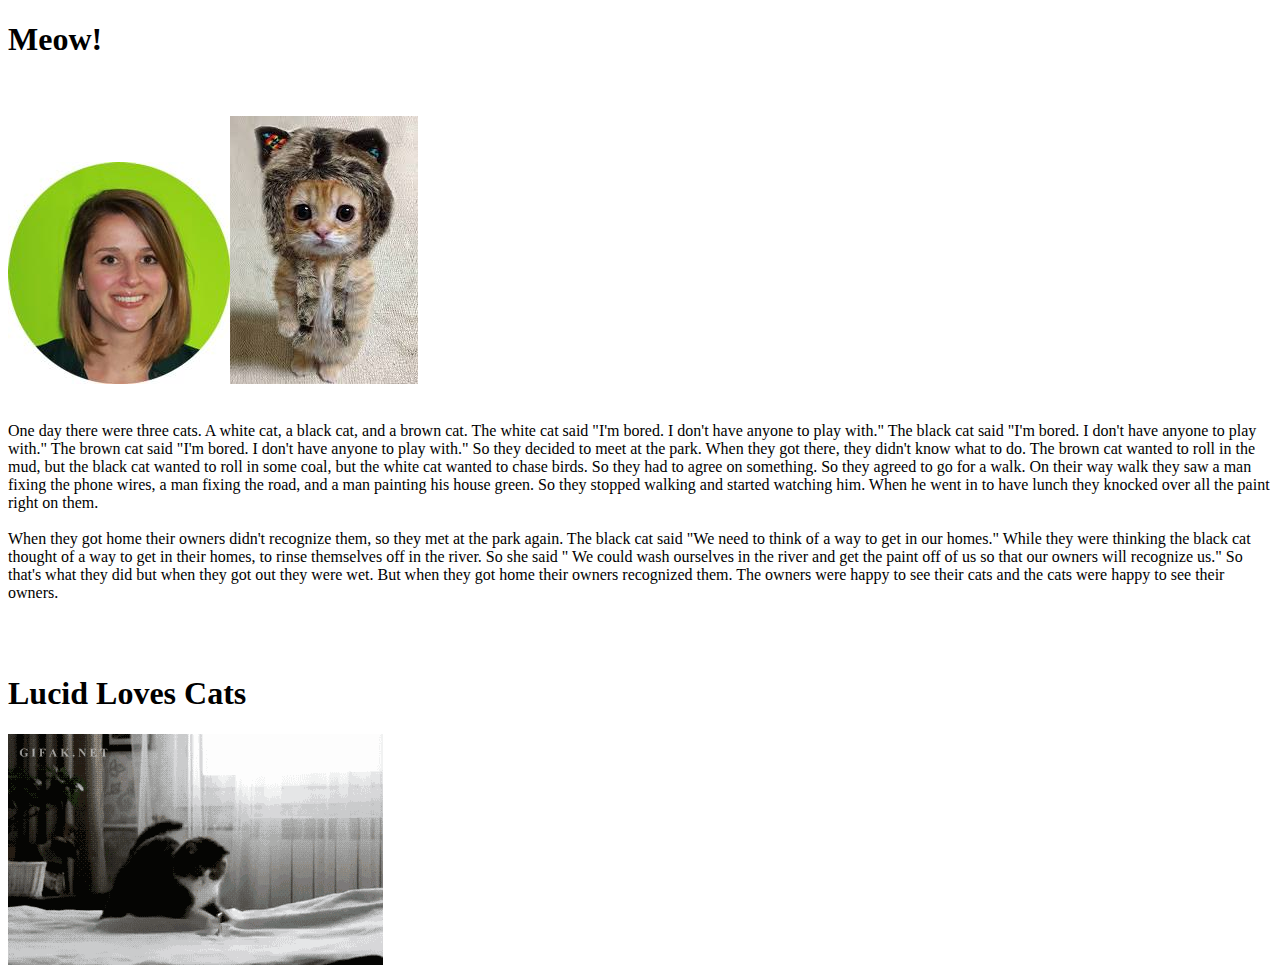
==== index.html @ 3e6a96fc "gif cats" ====
<!DOCTYPE html>
<html>
	<head>
		<title>Jinman is a cat</title>
	</head>
	<body>
		<h1>Meow!</h1>
		<br></br>
		<img class="portrait" src="jinman.jpg"><img class="portrait" src="cat.jpg">
		<br></br>
		<p>One day there were three cats. A white cat, a black cat, and a brown cat. The white cat said "I'm bored. I don't have anyone to play with." The black cat said "I'm bored. I don't have anyone to play with." The brown cat said "I'm bored. I don't have anyone to play with." So they decided to meet at the park. When they got there, they didn't know what to do. The brown cat wanted to roll in the mud, but the black cat wanted to roll in some coal, but the white cat wanted to chase birds. So they had to agree on something. So they agreed to go for a walk. On their way walk they saw a man fixing the phone wires, a man fixing the road, and a man painting his house green. So they stopped walking and started watching him. When he went in to have lunch they knocked over all the paint right on them.<br><br>
When they got home their owners didn't recognize them, so they met at the park again. The black cat said "We need to think of a way to get in our homes." While they were thinking the black cat thought of a way to get in their homes, to rinse themselves off in the river. So she said " We could wash ourselves in the river and get the paint off of us so that our owners will recognize us." So that's what they did but when they got out they were wet. But when they got home their owners recognized them. The owners were happy to see their cats and the cats were happy to see their owners.</p>
	<br></br>
	<h1>Lucid Loves Cats</h1>
	<img class="portrait" src="cat2.gif">
	</body>
</html>
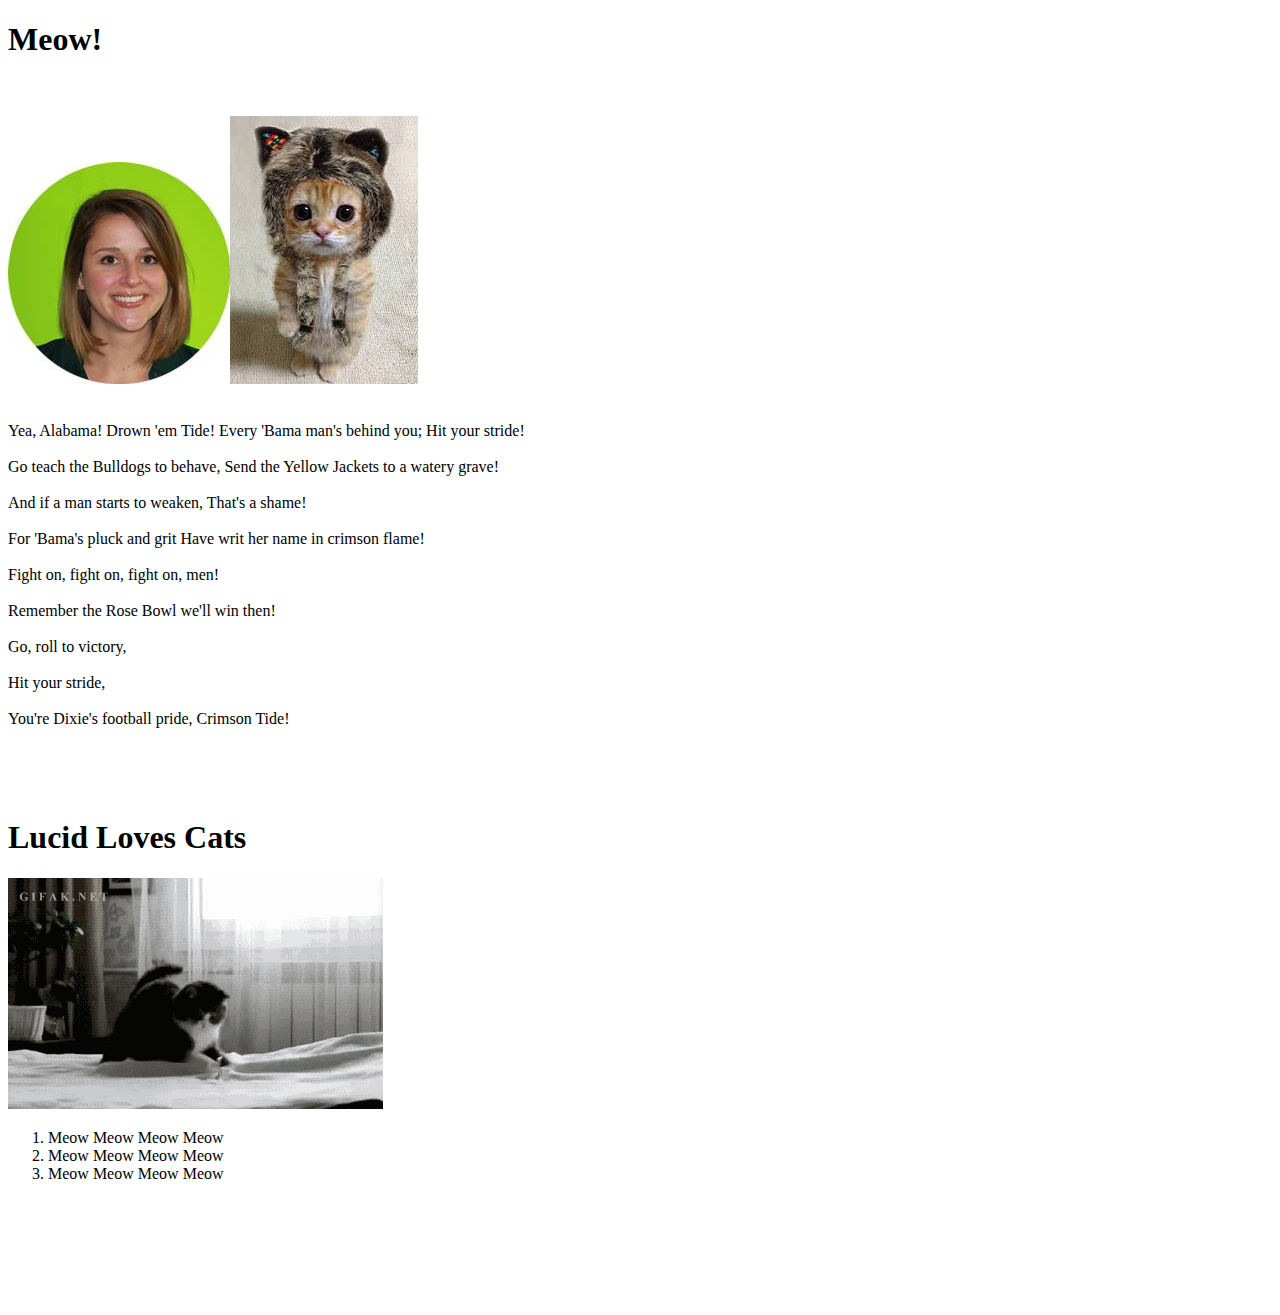
==== commit f1cd974c: "roll tide" ====
--- a/index.html
+++ b/index.html
@@ -8,10 +8,33 @@
 		<br></br>
 		<img class="portrait" src="jinman.jpg"><img class="portrait" src="cat.jpg">
 		<br></br>
-		<p>One day there were three cats. A white cat, a black cat, and a brown cat. The white cat said "I'm bored. I don't have anyone to play with." The black cat said "I'm bored. I don't have anyone to play with." The brown cat said "I'm bored. I don't have anyone to play with." So they decided to meet at the park. When they got there, they didn't know what to do. The brown cat wanted to roll in the mud, but the black cat wanted to roll in some coal, but the white cat wanted to chase birds. So they had to agree on something. So they agreed to go for a walk. On their way walk they saw a man fixing the phone wires, a man fixing the road, and a man painting his house green. So they stopped walking and started watching him. When he went in to have lunch they knocked over all the paint right on them.<br><br>
-When they got home their owners didn't recognize them, so they met at the park again. The black cat said "We need to think of a way to get in our homes." While they were thinking the black cat thought of a way to get in their homes, to rinse themselves off in the river. So she said " We could wash ourselves in the river and get the paint off of us so that our owners will recognize us." So that's what they did but when they got out they were wet. But when they got home their owners recognized them. The owners were happy to see their cats and the cats were happy to see their owners.</p>
+		<p>
+Yea, Alabama! Drown 'em Tide! 
+Every 'Bama man's behind you; 
+Hit your stride! <br><br>
+Go teach the Bulldogs to behave, 
+Send the Yellow Jackets to a watery grave! <br><br>
+And if a man starts to weaken, 
+That's a shame! <br><br>
+For 'Bama's pluck and grit 
+Have writ her name in crimson flame! <br><br>
+Fight on, fight on, fight on, men! <br><br>
+Remember the Rose Bowl we'll win then! <br><br>
+Go, roll to victory, <br><br>
+Hit your stride, <br><br>
+You're Dixie's football pride, Crimson Tide!
+<br><br>
+</p>
 	<br></br>
 	<h1>Lucid Loves Cats</h1>
 	<img class="portrait" src="cat2.gif">
+	<ol>
+		<li>Meow Meow Meow Meow</li>
+		<li>Meow Meow Meow Meow</li>
+		<li>Meow Meow Meow Meow</li>
+	</ol>
+	<br></br>
+	<br></br>
+	<br></br>
 	</body>
 </html>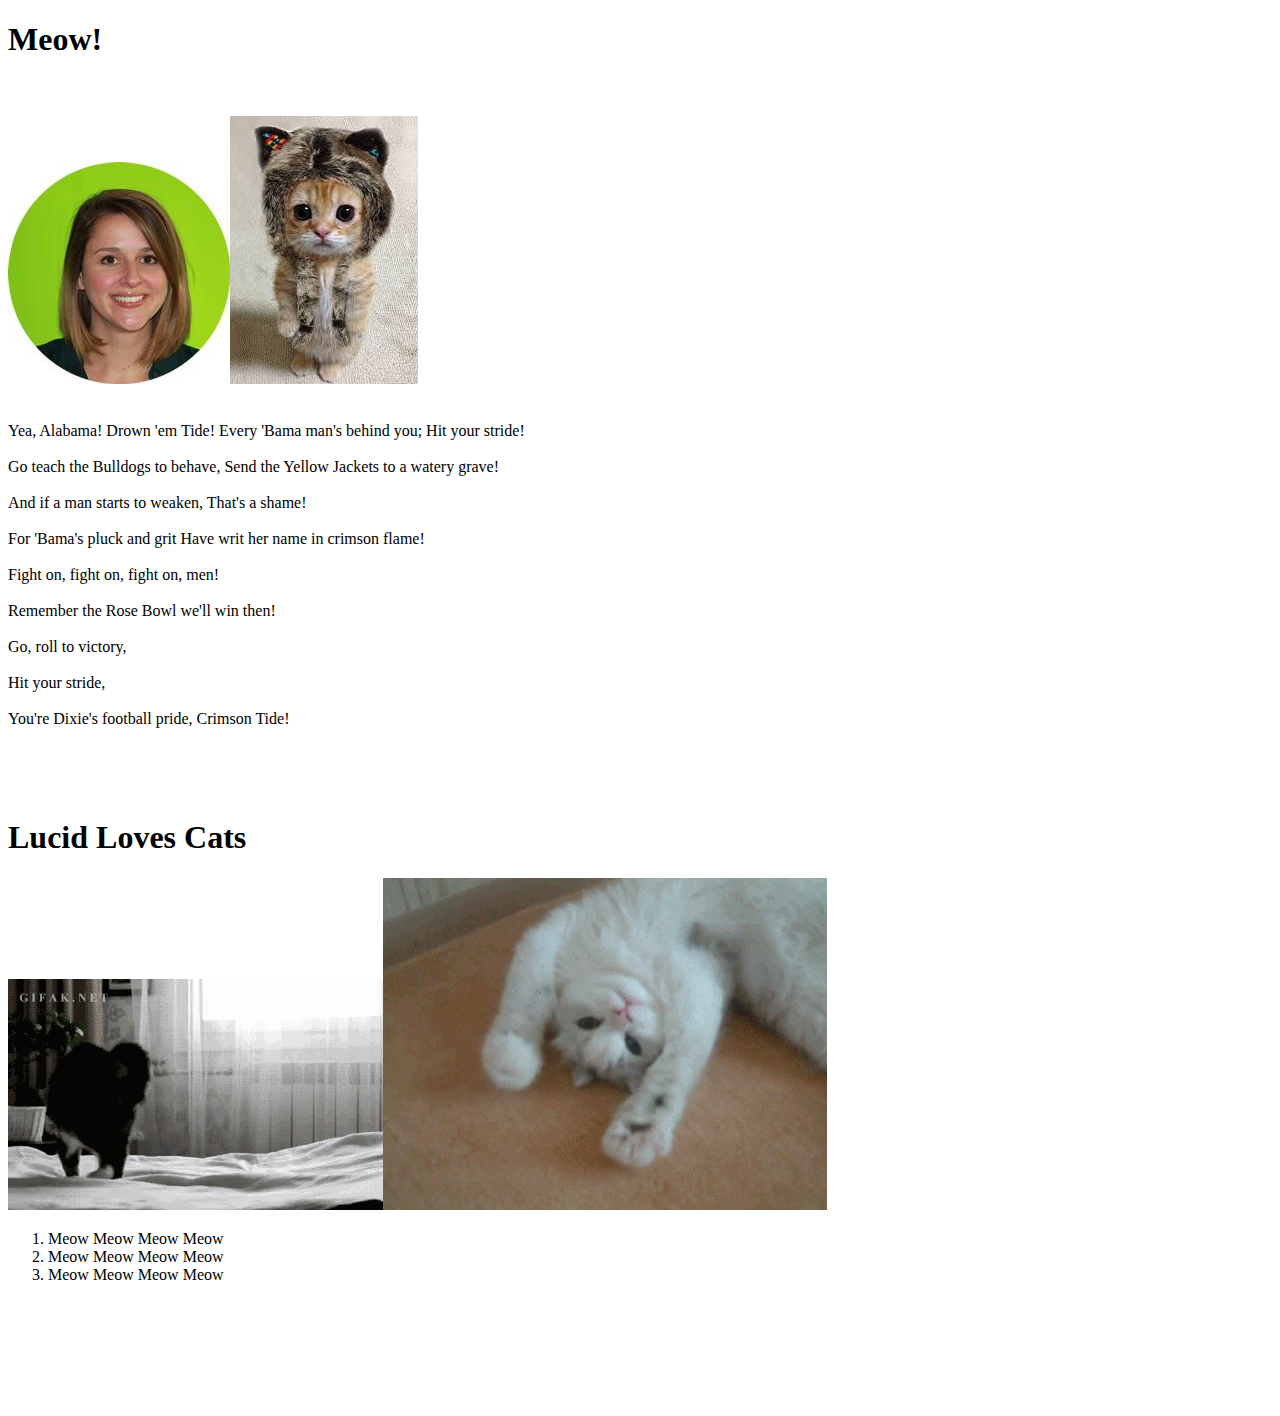
==== commit acbbec62: "moregifs" ====
--- a/index.html
+++ b/index.html
@@ -27,7 +27,7 @@
 </p>
 	<br></br>
 	<h1>Lucid Loves Cats</h1>
-	<img class="portrait" src="cat2.gif">
+	<img class="portrait" src="cat2.gif"><img class="portrait" src="wavecat.gif">
 	<ol>
 		<li>Meow Meow Meow Meow</li>
 		<li>Meow Meow Meow Meow</li>
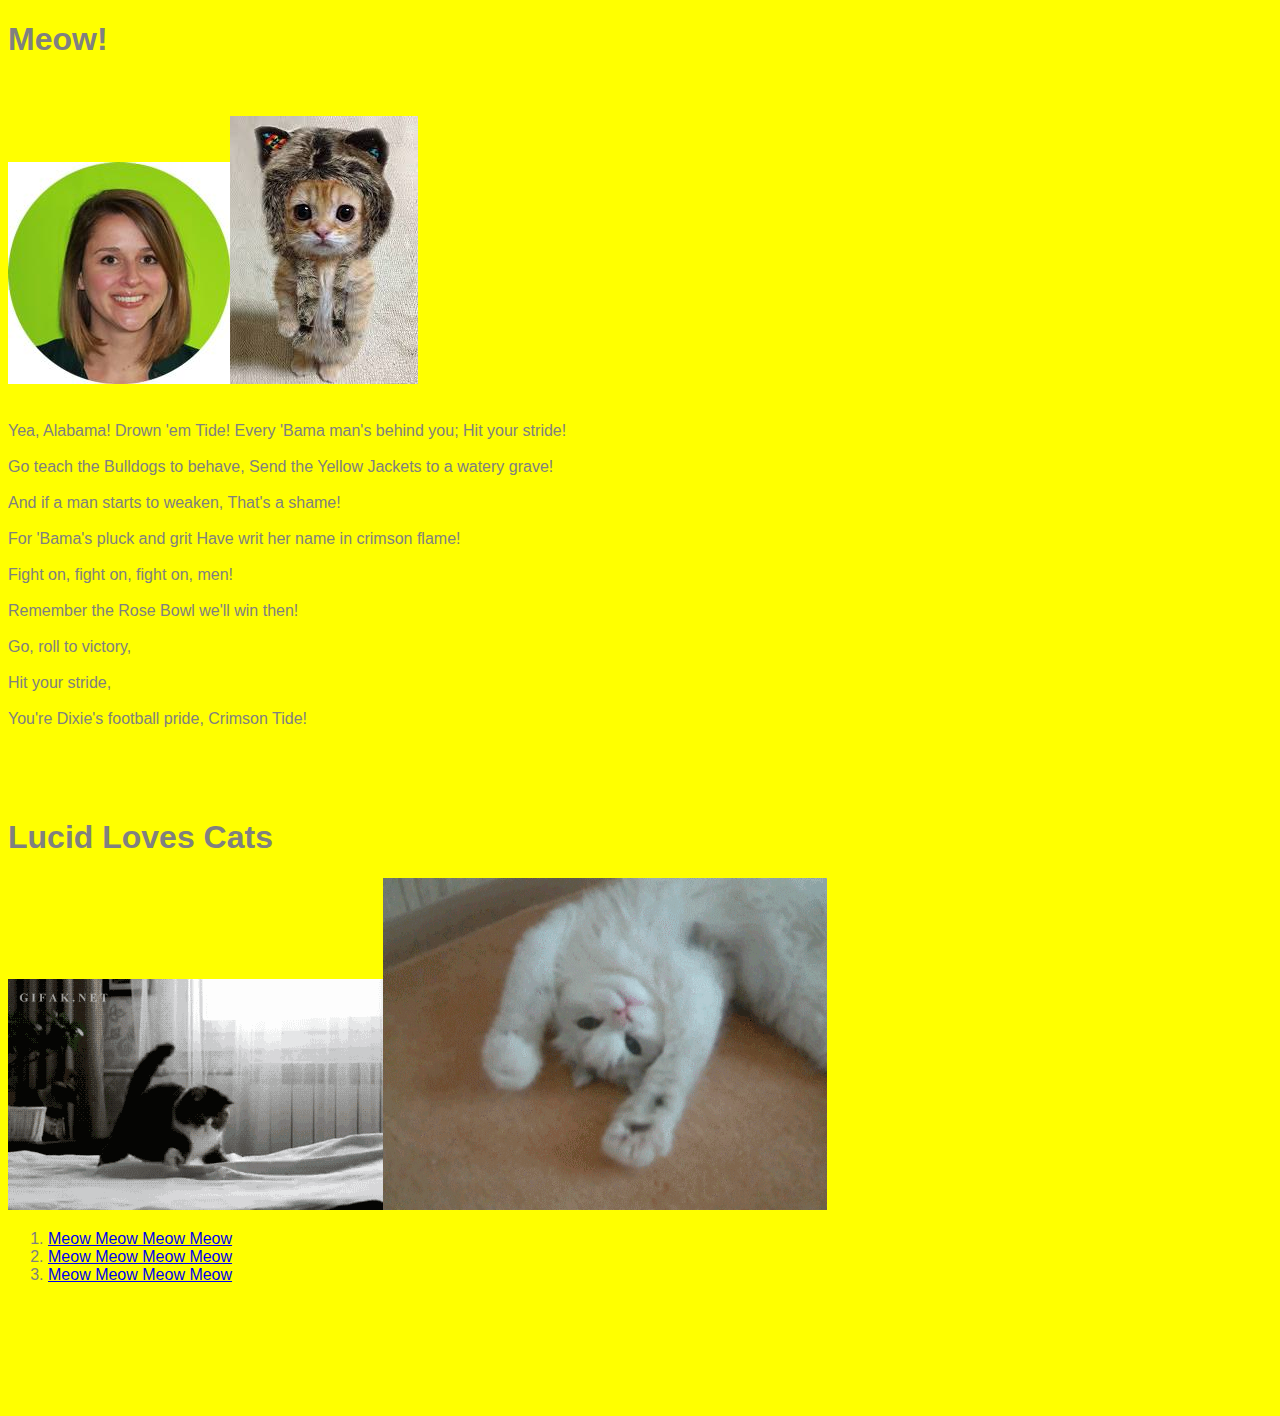
==== commit 6411c18b: "styles" ====
--- a/index.html
+++ b/index.html
@@ -2,6 +2,7 @@
 <html>
 	<head>
 		<title>Jinman is a cat</title>
+		<link rel="stylesheet" type="text/css" href="styles/style.css">
 	</head>
 	<body>
 		<h1>Meow!</h1>
@@ -29,9 +30,9 @@
 	<h1>Lucid Loves Cats</h1>
 	<img class="portrait" src="cat2.gif"><img class="portrait" src="wavecat.gif">
 	<ol>
-		<li>Meow Meow Meow Meow</li>
-		<li>Meow Meow Meow Meow</li>
-		<li>Meow Meow Meow Meow</li>
+		<li><a href="http://google.com" target="blank">Meow Meow Meow Meow</a></li>
+		<li><a href="http://luc.id" target="blank">Meow Meow Meow Meow</a></li>
+		<li><a href="https://shop.donaldjtrump.com/products/official-donald-trump-make-america-great-again-cap-red?id=0&utm_campaign=a_djt_940_k&utm_medium=ad&utm_source=k_google_pla&utm_term=k_store_cpc|401|kw1175&utm_content=k_none_google&variant=26118358278" target="blank">Meow Meow Meow Meow</a></li>
 	</ol>
 	<br></br>
 	<br></br>
--- a/styles/style.css
+++ b/styles/style.css
@@ -0,0 +1,5 @@
+body {
+	background-color: yellow;
+	font-family: 'Quicksand', sans-serif;
+	color: grey;
+}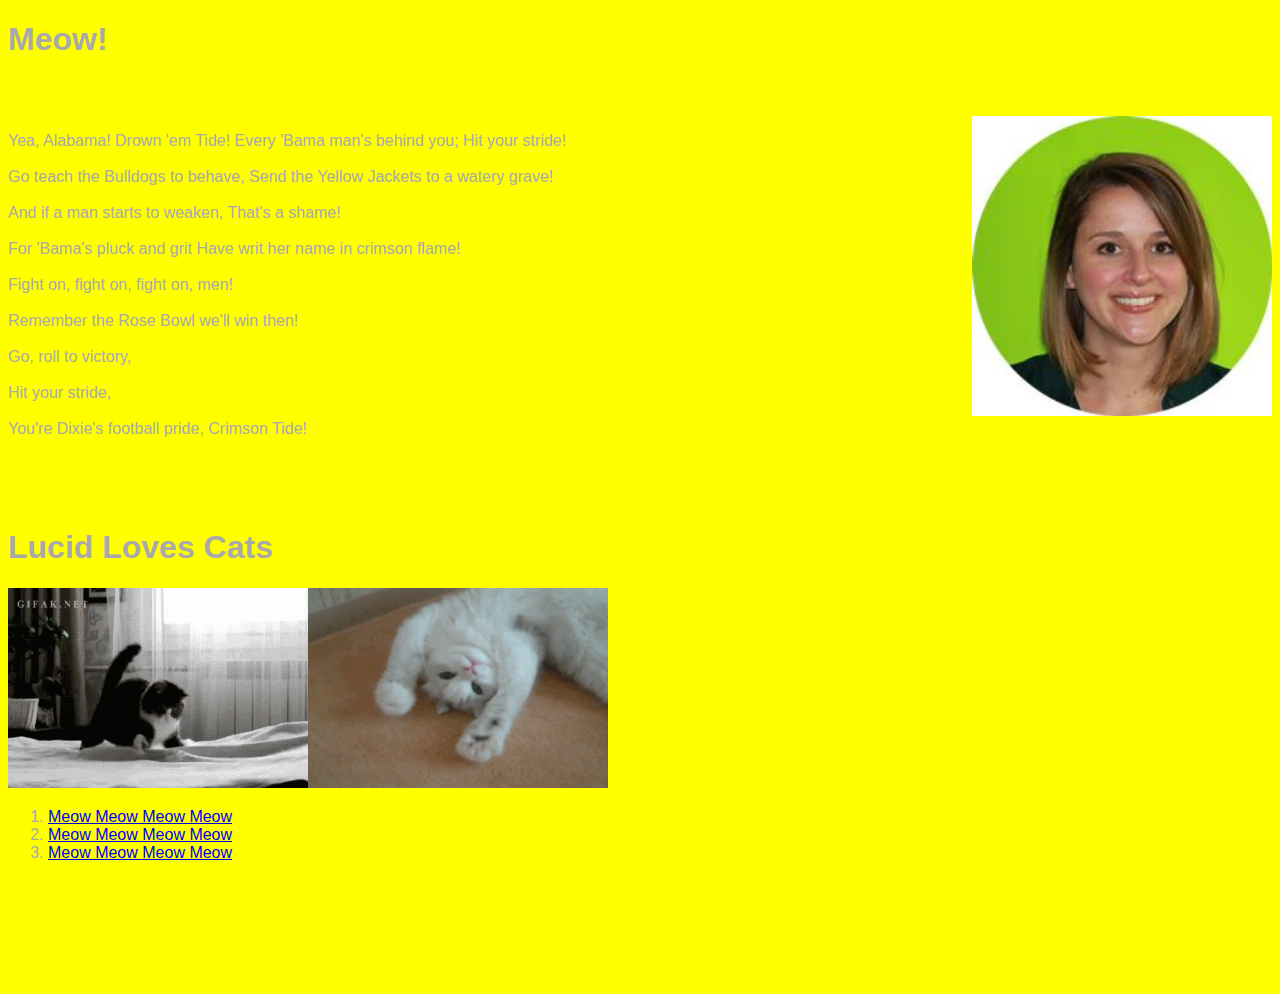
==== commit c932218a: "styling3" ====
--- a/index.html
+++ b/index.html
@@ -6,9 +6,9 @@
 	</head>
 	<body>
 		<h1>Meow!</h1>
+		<div>
 		<br></br>
-		<img class="portrait" src="jinman.jpg"><img class="portrait" src="cat.jpg">
-		<br></br>
+		<img class="portrait" src="jinman.jpg" id="ProfileImage">
 		<p>
 Yea, Alabama! Drown 'em Tide! 
 Every 'Bama man's behind you; 
@@ -28,7 +28,7 @@
 </p>
 	<br></br>
 	<h1>Lucid Loves Cats</h1>
-	<img class="portrait" src="cat2.gif"><img class="portrait" src="wavecat.gif">
+	<img class="portrait" src="cat2.gif" id="Gifs"><img class="portrait" src="wavecat.gif" id="Gifs">
 	<ol>
 		<li><a href="http://google.com" target="blank">Meow Meow Meow Meow</a></li>
 		<li><a href="http://luc.id" target="blank">Meow Meow Meow Meow</a></li>
--- a/styles/style.css
+++ b/styles/style.css
@@ -1,5 +1,19 @@
 body {
 	background-color: yellow;
-	font-family: 'Quicksand', sans-serif;
-	color: grey;
+	font-family: 'Avant Garde', sans-serif;
+	color: darkgray;
+}
+.plain-list {
+	list-style: none;
+}
+
+#ProfileImage {
+	width:300px;
+	float: right;
+}
+
+#Gifs {
+	height: 200px;
+	width:300px;
+	float: center;
 }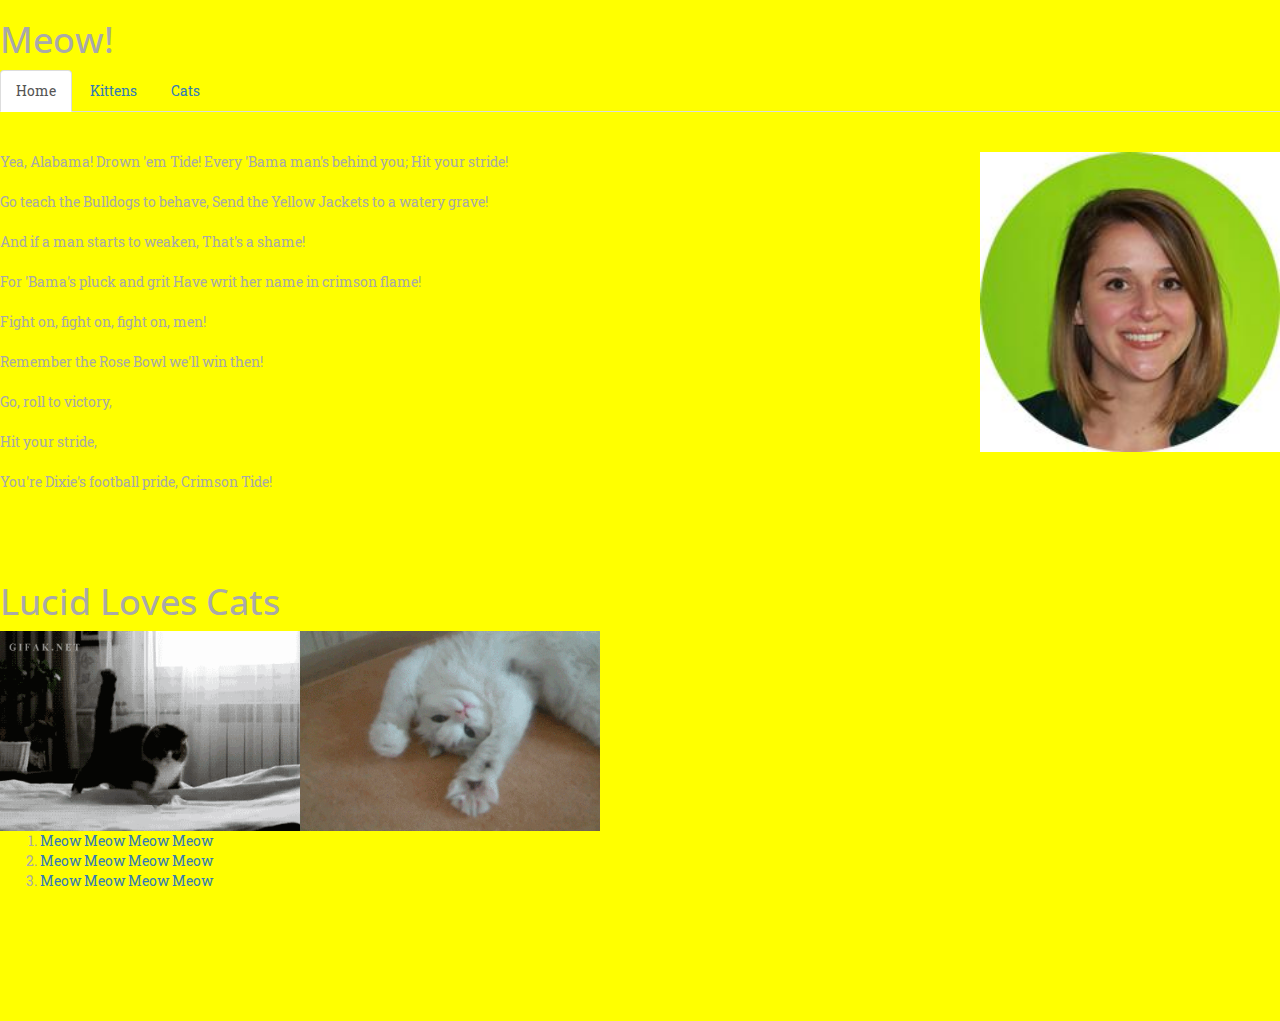
==== commit 06b5c7df: "navs" ====
--- a/index.html
+++ b/index.html
@@ -2,10 +2,18 @@
 <html>
 	<head>
 		<title>Jinman is a cat</title>
+		<link rel="stylesheet" href="https://maxcdn.bootstrapcdn.com/bootstrap/3.3.7/css/bootstrap.min.css" integrity="sha384-BVYiiSIFeK1dGmJRAkycuHAHRg32OmUcww7on3RYdg4Va+PmSTsz/K68vbdEjh4u" crossorigin="anonymous">
+		<link href="https://fonts.googleapis.com/css?family=Open+Sans+Condensed:300|Roboto+Slab" rel="stylesheet">
+		<link href="https://fonts.googleapis.com/css?family=Roboto+Slab" rel="stylesheet">
 		<link rel="stylesheet" type="text/css" href="styles/style.css">
 	</head>
 	<body>
 		<h1>Meow!</h1>
+		<ul class="nav nav-tabs">
+  		<li role="presentation" class="active"><a href="#">Home</a></li>
+  		<li role="presentation"><a href="#">Kittens</a></li>
+  		<li role="presentation"><a href="#">Cats</a></li>
+		</ul>
 		<div>
 		<br></br>
 		<img class="portrait" src="jinman.jpg" id="ProfileImage">
--- a/styles/style.css
+++ b/styles/style.css
@@ -1,7 +1,9 @@
 body {
 	background-color: yellow;
-	font-family: 'Avant Garde', sans-serif;
+	font-family: 'Roboto Slab', serif;
 	color: darkgray;
+}
+h1{font-family: 'Open Sans Condensed', sans-serif;
 }
 .plain-list {
 	list-style: none;
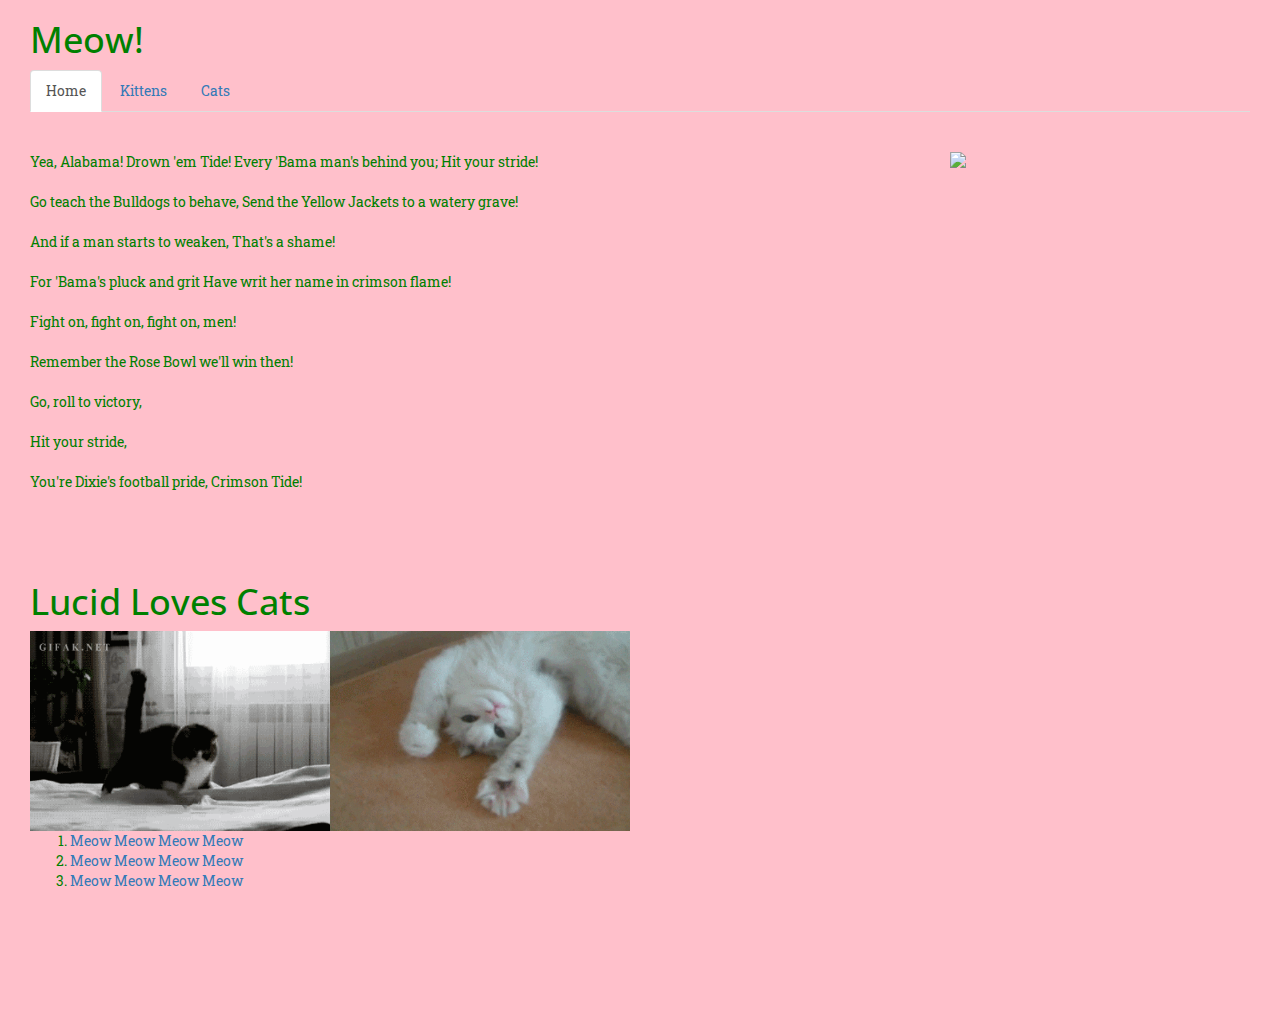
==== commit 2d9761c5: "syling" ====
--- a/index.html
+++ b/index.html
@@ -11,12 +11,12 @@
 		<h1>Meow!</h1>
 		<ul class="nav nav-tabs">
   		<li role="presentation" class="active"><a href="#">Home</a></li>
-  		<li role="presentation"><a href="#">Kittens</a></li>
+  		<li role="presentation"><a href="kittens.html">Kittens</a></li>
   		<li role="presentation"><a href="#">Cats</a></li>
 		</ul>
 		<div>
 		<br></br>
-		<img class="portrait" src="jinman.jpg" id="ProfileImage">
+		<img class="portrait" src="pretty pic.jpg" id="ProfileImage">
 		<p>
 Yea, Alabama! Drown 'em Tide! 
 Every 'Bama man's behind you; 
@@ -40,7 +40,7 @@
 	<ol>
 		<li><a href="http://google.com" target="blank">Meow Meow Meow Meow</a></li>
 		<li><a href="http://luc.id" target="blank">Meow Meow Meow Meow</a></li>
-		<li><a href="https://shop.donaldjtrump.com/products/official-donald-trump-make-america-great-again-cap-red?id=0&utm_campaign=a_djt_940_k&utm_medium=ad&utm_source=k_google_pla&utm_term=k_store_cpc|401|kw1175&utm_content=k_none_google&variant=26118358278" target="blank">Meow Meow Meow Meow</a></li>
+		<li><a href="http://www.cutestpaw.com/articles/50-cute-cats-make-your-life-happier/" target="blank">Meow Meow Meow Meow</a></li>
 	</ol>
 	<br></br>
 	<br></br>
--- a/styles/style.css
+++ b/styles/style.css
@@ -1,7 +1,10 @@
 body {
-	background-color: yellow;
+	background-color: pink;
 	font-family: 'Roboto Slab', serif;
-	color: darkgray;
+	color: green;
+	margin-left: 30px;
+	margin-right: 30px;
+
 }
 h1{font-family: 'Open Sans Condensed', sans-serif;
 }
@@ -18,4 +21,8 @@
 	height: 200px;
 	width:300px;
 	float: center;
+}
+
+a:hover {
+	color: green;
 }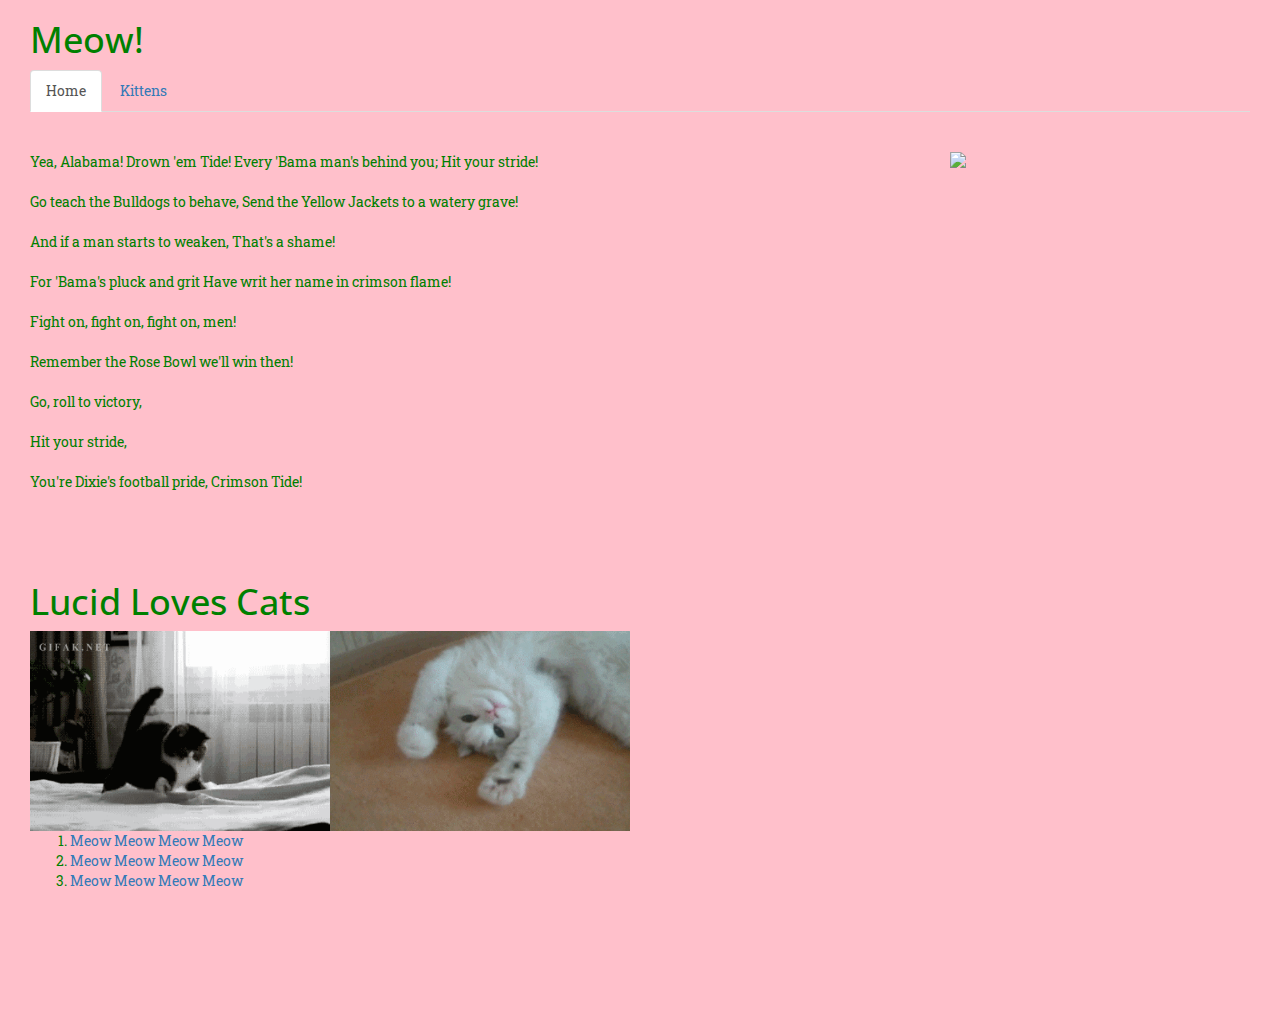
==== commit df3f018c: "more style" ====
--- a/index.html
+++ b/index.html
@@ -12,7 +12,6 @@
 		<ul class="nav nav-tabs">
   		<li role="presentation" class="active"><a href="#">Home</a></li>
   		<li role="presentation"><a href="kittens.html">Kittens</a></li>
-  		<li role="presentation"><a href="#">Cats</a></li>
 		</ul>
 		<div>
 		<br></br>
